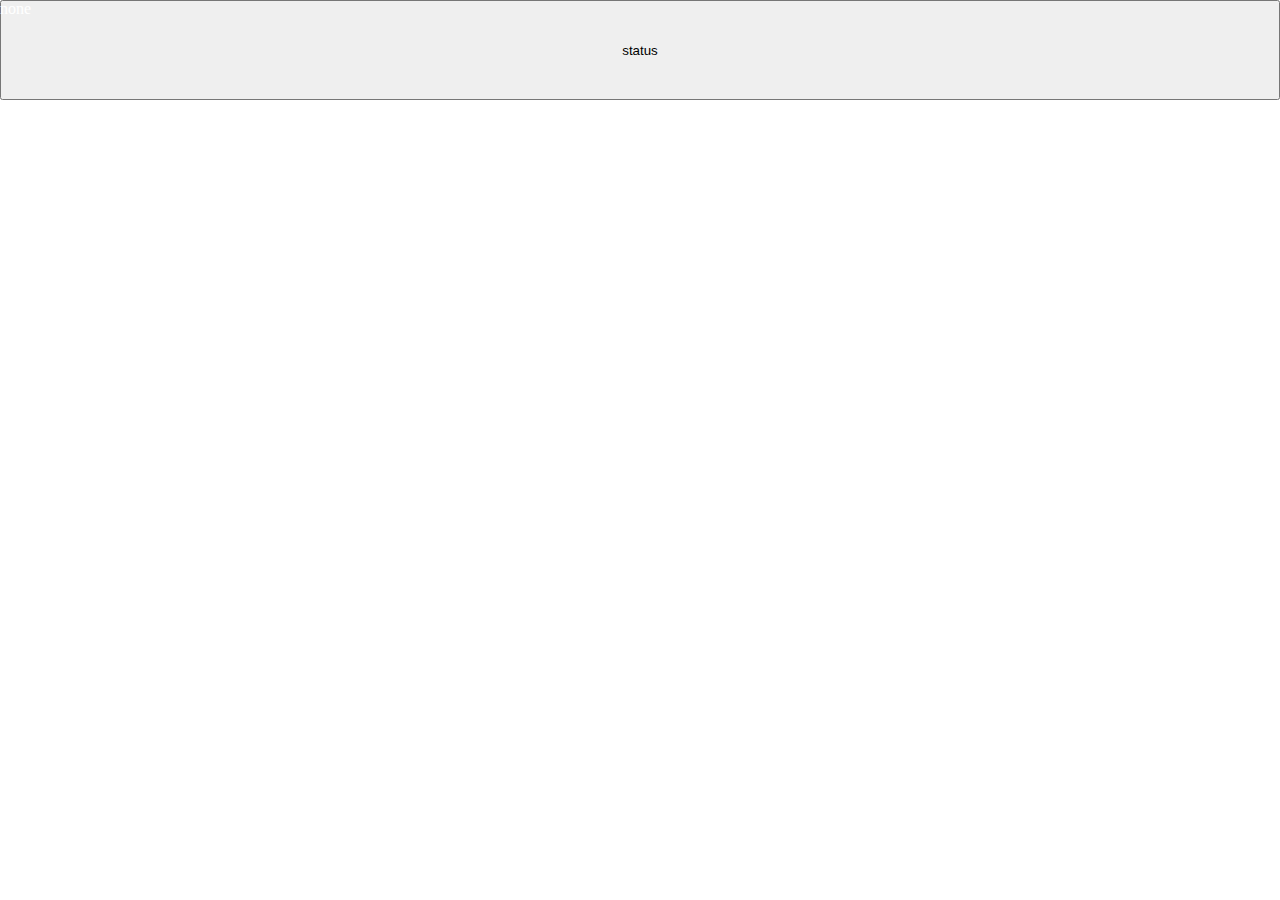
==== index.html @ cfcb41c9 "tcp server" ====
<!DOCTYPE html>
<html>
<head>
<meta charset="utf-8">
<meta name="viewport" content="width=device-width,user-scalable=no,initial-scale=1">
<title>STB 擬似洗濯機</title>
<link rel="stylesheet" type="text/css" href="css/index.css"/>

<script src="js/httpd.js" defer></script>
<script src="js/app.js" defer></script>
<script src="js/jquery-2.1.3.min.js" defer></script>

</head>

<body>
    <div id="contents">
        <div id="port">none</div>
        <div>
        <button id="statusButton">status</button>
        </div>
    </div>
</body>

</html>
---- css/index.css ----
/*
 * �I�������Ȃ�
 */
* {
  -moz-user-select: none;
}

html,
body,
#whiteout,
#contents,
#card-flash1,
#card-flash2,
#bg
{
    height:100%;
    width: 100%;
    padding: 0px;
    margin: 0px;
}

#contents{
    position: relative;
    overflow: hidden;
}

#whiteout,
#card_back,
#card_front,
#card-flash1,
#card-flash2,
#port,
#logo,
#log,
#bg
{
    position: absolute;
}

#card_back,
#card_front,
#card-flash1,
#card-flash2,
#bg{
    background-position: center center;
    background-repeat: no-repeat;
}

#card_back,
#card_front{
    background-size:100% 100%;
}

#card-flash1,
#card-flash2,
#bg{
    background-size: cover;
    background-attachment: fixed;
}


#bg{
    z-index: 1;
    background-image: url(images/bg.jpg);
    background-color: #464646;
}

#port{
    z-index: 2;
    color: #ffffff;
    left: 40;
    bottom: 40;
}

#logo{
    z-index: 4;
    background-image: url(images/logo.png);
    width: 339px;
    height: 74px;
    right: 40;
    bottom: 40;
}

#gauge{
    width: 600px;
    height: 0px;
    bottom: 0;
    position: absolute;
    background-color: #ffffff;
    opacity: 0.5;
}

#card_front{

    z-index: 8;
    width: 600px;
    height: 800px;

}

#whiteout{
    z-index: 9;
    background-color: #ffffff;
    opacity: 0;
}

.power-num{
    z-index: 10;
    position: absolute;
    color: #ffffff;
    font-size: 400px;
    opacity: 1;
    width: 100%;
    text-align: center;
}

#statusButton{
    width: 100%;
    height: 100px;
}
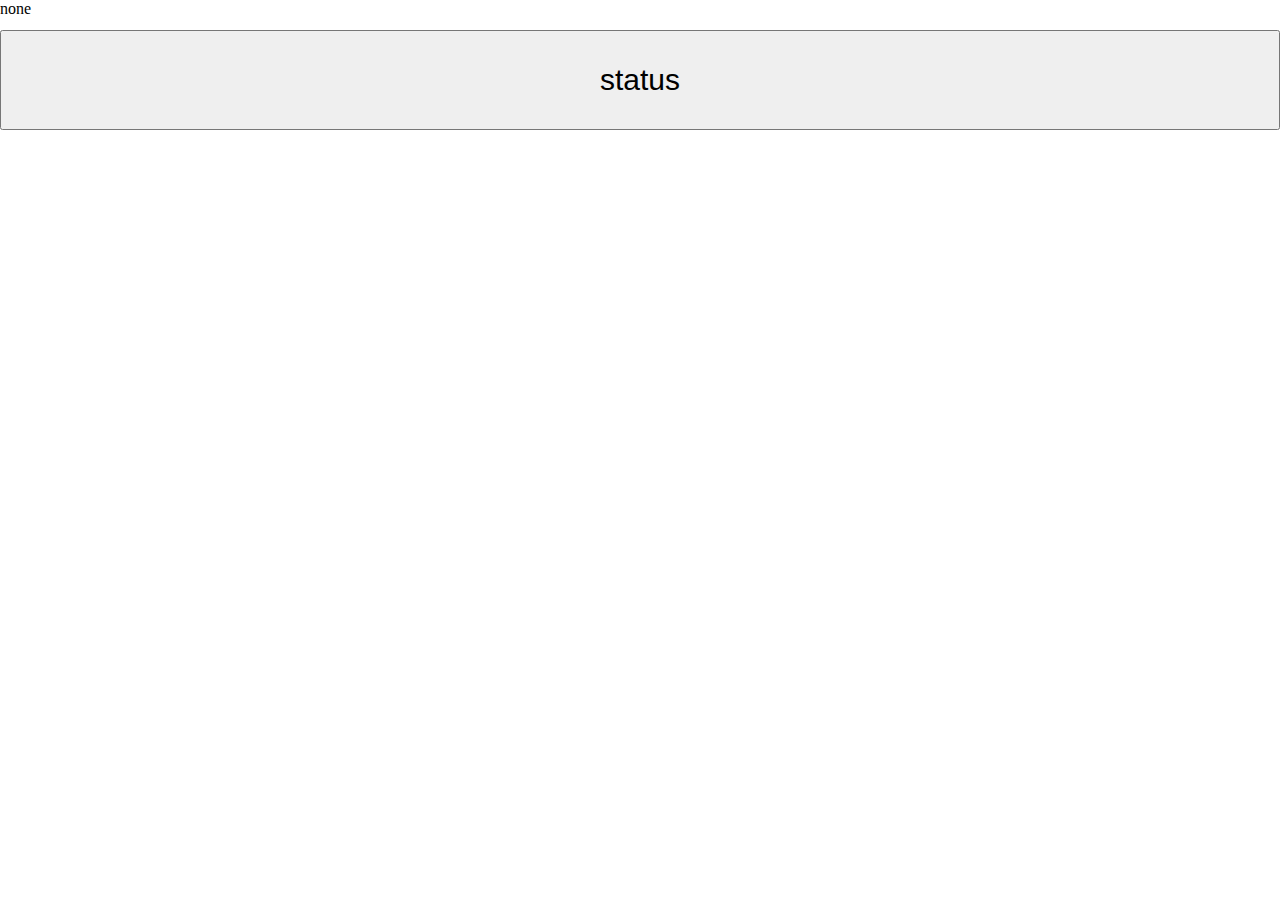
==== commit 67bb8cd7: "modified:   css/index.css 	modified:   index.html 	modified:   js/app.js 	deleted:    js/httpd.get-s" ====
--- a/index.html
+++ b/index.html
@@ -15,8 +15,8 @@
 <body>
     <div id="contents">
         <div id="port">none</div>
-        <div>
-        <button id="statusButton">status</button>
+        <div id="status">
+        <button id="status-button">status</button>
         </div>
     </div>
 </body>
--- a/css/index.css
+++ b/css/index.css
@@ -32,7 +32,8 @@
 #port,
 #logo,
 #log,
-#bg
+#bg,
+#status
 {
     position: absolute;
 }
@@ -67,7 +68,7 @@
 
 #port{
     z-index: 2;
-    color: #ffffff;
+    /*color: #ffffff;*/
     left: 40;
     bottom: 40;
 }
@@ -114,7 +115,13 @@
     text-align: center;
 }
 
-#statusButton{
+#status{
+    width: 100%;
+    top: 30px;
+}
+
+#status-button{
     width: 100%;
     height: 100px;
+    font-size: 30px;
 }
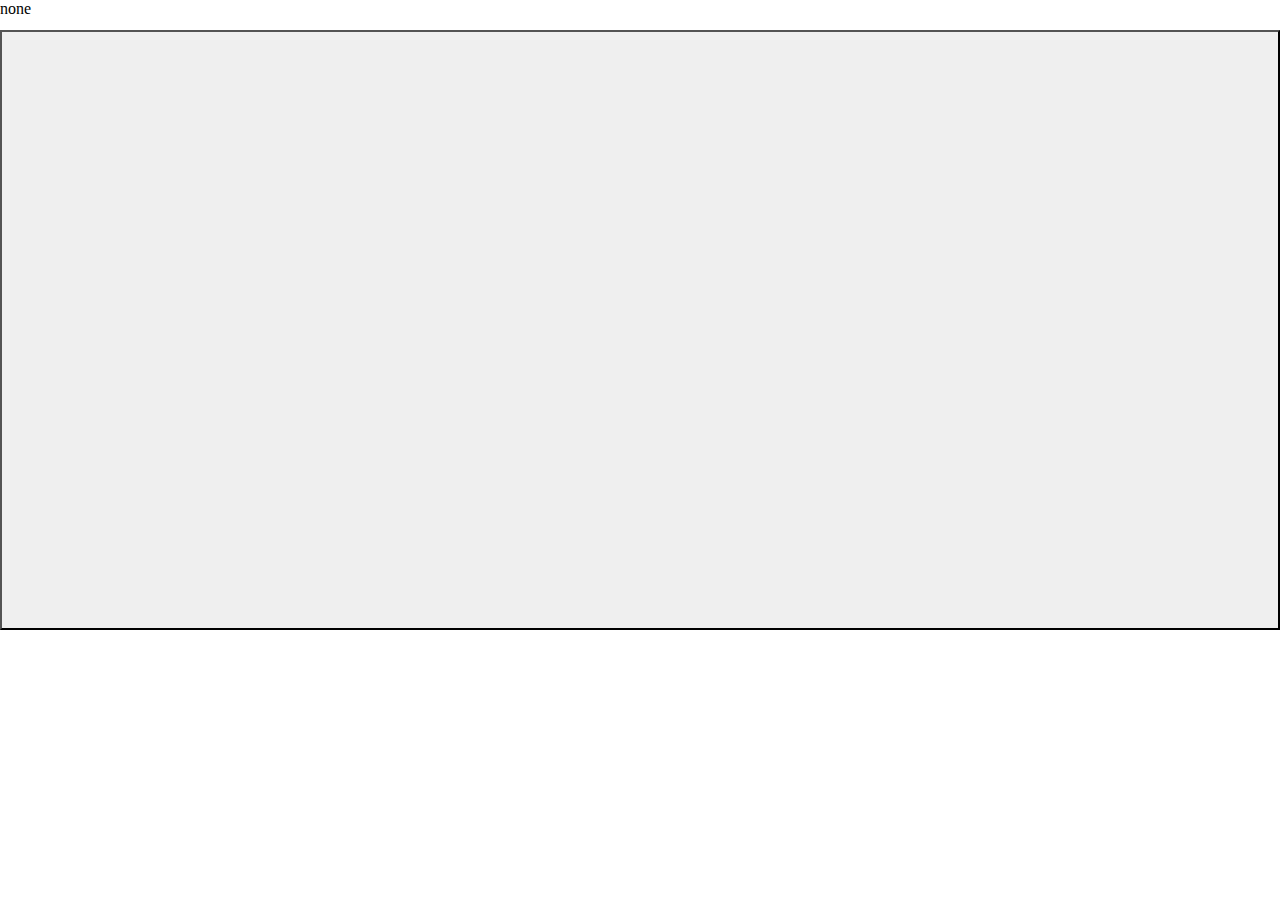
==== commit 9f1ab63c: "supprt button background image" ====
--- a/index.html
+++ b/index.html
@@ -16,7 +16,7 @@
     <div id="contents">
         <div id="port">none</div>
         <div id="status">
-        <button id="status-button">status</button>
+        <button id="status-button"></button>
         </div>
     </div>
 </body>
--- a/css/index.css
+++ b/css/index.css
@@ -121,7 +121,12 @@
 }
 
 #status-button{
+    -moz-background-size:contain;
+    background-size:contain;
+    background-repeat:no-repeat;
     width: 100%;
-    height: 100px;
+    height: 600px;
     font-size: 30px;
+    background-image: url('./img/laundry_default.jpg');
+    background-position: center top;
 }
